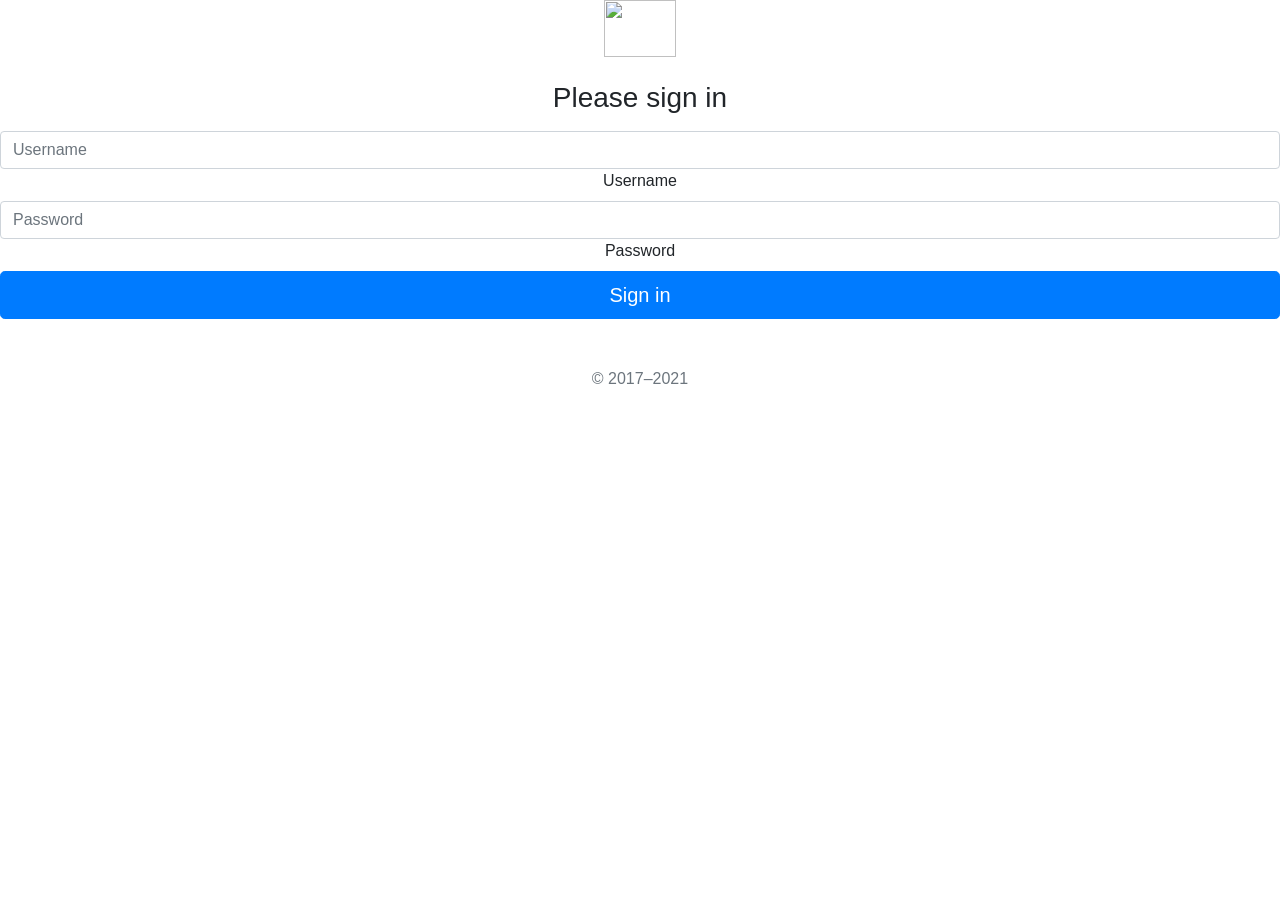
==== src/main/resources/templates/account/login.html @ 079cb6ae "FEAT: 사용자 테이블 생성 및 Spring Security 인증 및 권한 처리 & 로그인 권한 처리" ====
<!doctype html>
<html xmlns:th="http://www.thymeleaf.org">

<head>
    <!-- Required meta tags -->
    <meta charset="utf-8">
    <meta name="viewport" content="width=device-width, initial-scale=1, shrink-to-fit=no">

    <!-- Bootstrap CSS -->
    <link rel="stylesheet" href="https://stackpath.bootstrapcdn.com/bootstrap/4.5.0/css/bootstrap.min.css"
          integrity="sha384-9aIt2nRpC12Uk9gS9baDl411NQApFmC26EwAOH8WgZl5MYYxFfc+NcPb1dKGj7Sk" crossorigin="anonymous">
    <link th:href="@{/css/signin.css}" rel="stylesheet">

    <title>Login</title>
</head>

<body class="text-center">
    <form class="form-signin">
        <img class="mb-4" src="https://getbootstrap.com/docs/5.1/assets/brand/bootstrap-logo.svg" alt="" width="72" height="57">
        <h1 class="h3 mb-3 fw-normal">Please sign in</h1>
    
        <div class="form-floating">
          <input type="text" class="form-control" id="username" placeholder="Username">
          <label for="username">Username</label>
        </div>
        <div class="form-floating">
          <input type="password" class="form-control" id="floatingPassword" placeholder="Password">
          <label for="floatingPassword">Password</label>
        </div>
    
        <!-- <div class="checkbox mb-3">
          <label>
            <input type="checkbox" value="remember-me"> Remember me
          </label>
        </div> -->
        <button class="w-100 btn btn-lg btn-primary" type="submit">Sign in</button>
        <p class="mt-5 mb-3 text-muted">&copy; 2017–2021</p>
      </form>

<!-- Optional JavaScript -->
<!-- jQuery first, then Popper.js, then Bootstrap JS -->
<script src="https://code.jquery.com/jquery-3.5.1.slim.min.js"
        integrity="sha384-DfXdz2htPH0lsSSs5nCTpuj/zy4C+OGpamoFVy38MVBnE+IbbVYUew+OrCXaRkfj"
        crossorigin="anonymous"></script>
<script src="https://cdn.jsdelivr.net/npm/popper.js@1.16.0/dist/umd/popper.min.js"
        integrity="sha384-Q6E9RHvbIyZFJoft+2mJbHaEWldlvI9IOYy5n3zV9zzTtmI3UksdQRVvoxMfooAo"
        crossorigin="anonymous"></script>
<script src="https://stackpath.bootstrapcdn.com/bootstrap/4.5.0/js/bootstrap.min.js"
        integrity="sha384-OgVRvuATP1z7JjHLkuOU7Xw704+h835Lr+6QL9UvYjZE3Ipu6Tp75j7Bh/kR0JKI"
        crossorigin="anonymous"></script>
</body>

</html>
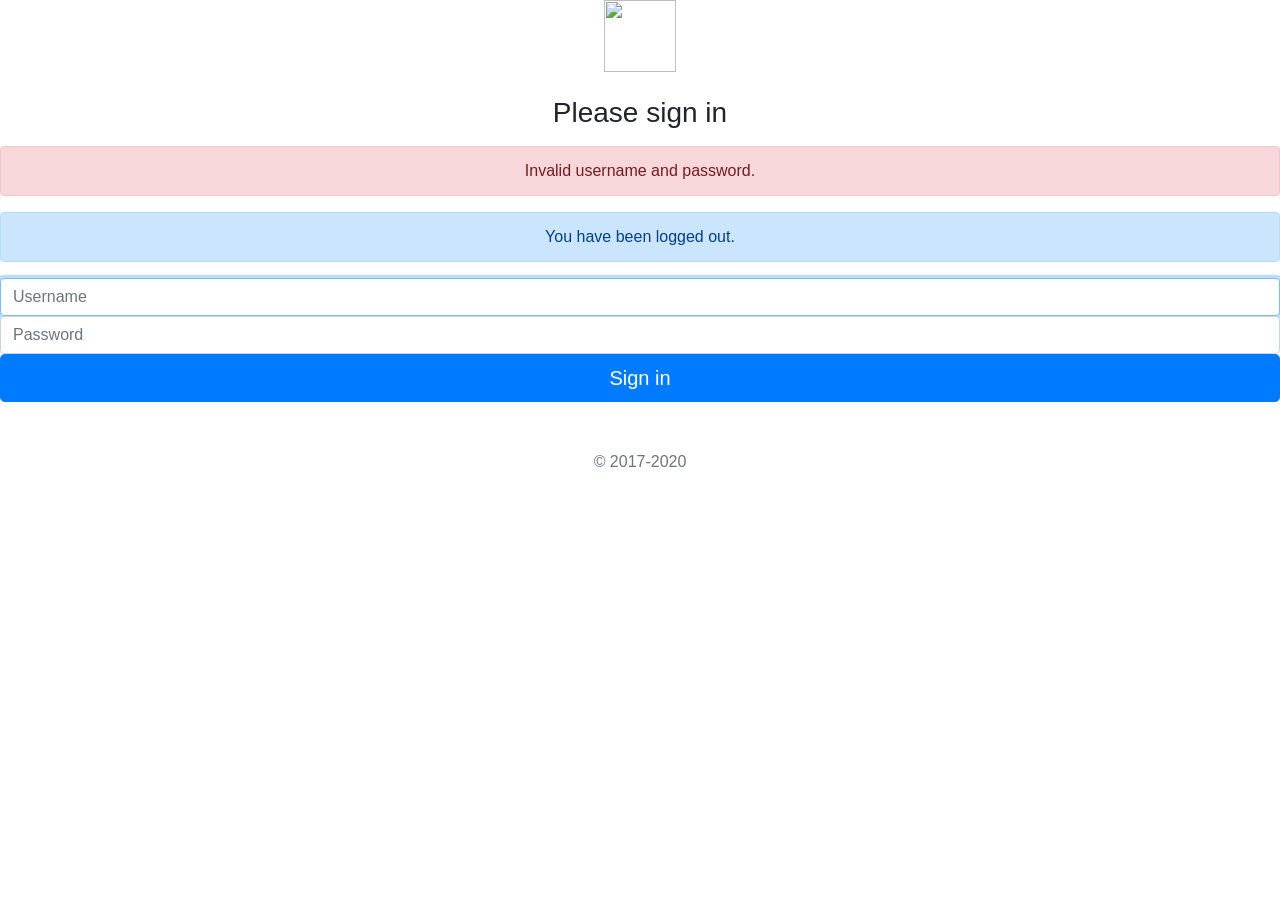
==== commit 65ece6f2: "CHORE: 로그인 권한 처리 수정" ====
--- a/src/main/resources/templates/account/login.html
+++ b/src/main/resources/templates/account/login.html
@@ -8,44 +8,44 @@
 
     <!-- Bootstrap CSS -->
     <link rel="stylesheet" href="https://stackpath.bootstrapcdn.com/bootstrap/4.5.0/css/bootstrap.min.css"
-          integrity="sha384-9aIt2nRpC12Uk9gS9baDl411NQApFmC26EwAOH8WgZl5MYYxFfc+NcPb1dKGj7Sk" crossorigin="anonymous">
+        integrity="sha384-9aIt2nRpC12Uk9gS9baDl411NQApFmC26EwAOH8WgZl5MYYxFfc+NcPb1dKGj7Sk" crossorigin="anonymous">
     <link th:href="@{/css/signin.css}" rel="stylesheet">
 
     <title>Login</title>
 </head>
 
 <body class="text-center">
-    <form class="form-signin">
-        <img class="mb-4" src="https://getbootstrap.com/docs/5.1/assets/brand/bootstrap-logo.svg" alt="" width="72" height="57">
-        <h1 class="h3 mb-3 fw-normal">Please sign in</h1>
-    
-        <div class="form-floating">
-          <input type="text" class="form-control" id="username" placeholder="Username">
-          <label for="username">Username</label>
+    <form class="form-signin" th:action="@{/account/login}" method="post">
+        <a th:href="@{/}"><img class="mb-4" src="https://getbootstrap.com/docs/4.5/assets/brand/bootstrap-solid.svg" alt="" width="72" height="72"></a>
+        <h1 class="h3 mb-3 font-weight-normal">Please sign in</h1>
+        <div th:if="${param.error}" class="alert alert-danger" role="alert">
+            Invalid username and password.
         </div>
-        <div class="form-floating">
-          <input type="password" class="form-control" id="floatingPassword" placeholder="Password">
-          <label for="floatingPassword">Password</label>
+        <div th:if="${param.logout}" class="alert alert-primary" role="alert">
+            You have been logged out.
         </div>
-    
+        <label for="username" class="sr-only">Username</label>
+        <input type="text" id="username" name="username" class="form-control" placeholder="Username" required autofocus>
+        <label for="inputPassword" class="sr-only">Password</label>
+        <input type="password" id="inputPassword" name="password" class="form-control" placeholder="Password" required>
         <!-- <div class="checkbox mb-3">
           <label>
             <input type="checkbox" value="remember-me"> Remember me
           </label>
         </div> -->
-        <button class="w-100 btn btn-lg btn-primary" type="submit">Sign in</button>
-        <p class="mt-5 mb-3 text-muted">&copy; 2017–2021</p>
-      </form>
+        <button class="btn btn-lg btn-primary btn-block" type="submit">Sign in</button>
+        <p class="mt-5 mb-3 text-muted">&copy; 2017-2020</p>
+    </form>
 
-<!-- Optional JavaScript -->
-<!-- jQuery first, then Popper.js, then Bootstrap JS -->
-<script src="https://code.jquery.com/jquery-3.5.1.slim.min.js"
+    <!-- Optional JavaScript -->
+    <!-- jQuery first, then Popper.js, then Bootstrap JS -->
+    <script src="https://code.jquery.com/jquery-3.5.1.slim.min.js"
         integrity="sha384-DfXdz2htPH0lsSSs5nCTpuj/zy4C+OGpamoFVy38MVBnE+IbbVYUew+OrCXaRkfj"
         crossorigin="anonymous"></script>
-<script src="https://cdn.jsdelivr.net/npm/popper.js@1.16.0/dist/umd/popper.min.js"
+    <script src="https://cdn.jsdelivr.net/npm/popper.js@1.16.0/dist/umd/popper.min.js"
         integrity="sha384-Q6E9RHvbIyZFJoft+2mJbHaEWldlvI9IOYy5n3zV9zzTtmI3UksdQRVvoxMfooAo"
         crossorigin="anonymous"></script>
-<script src="https://stackpath.bootstrapcdn.com/bootstrap/4.5.0/js/bootstrap.min.js"
+    <script src="https://stackpath.bootstrapcdn.com/bootstrap/4.5.0/js/bootstrap.min.js"
         integrity="sha384-OgVRvuATP1z7JjHLkuOU7Xw704+h835Lr+6QL9UvYjZE3Ipu6Tp75j7Bh/kR0JKI"
         crossorigin="anonymous"></script>
 </body>
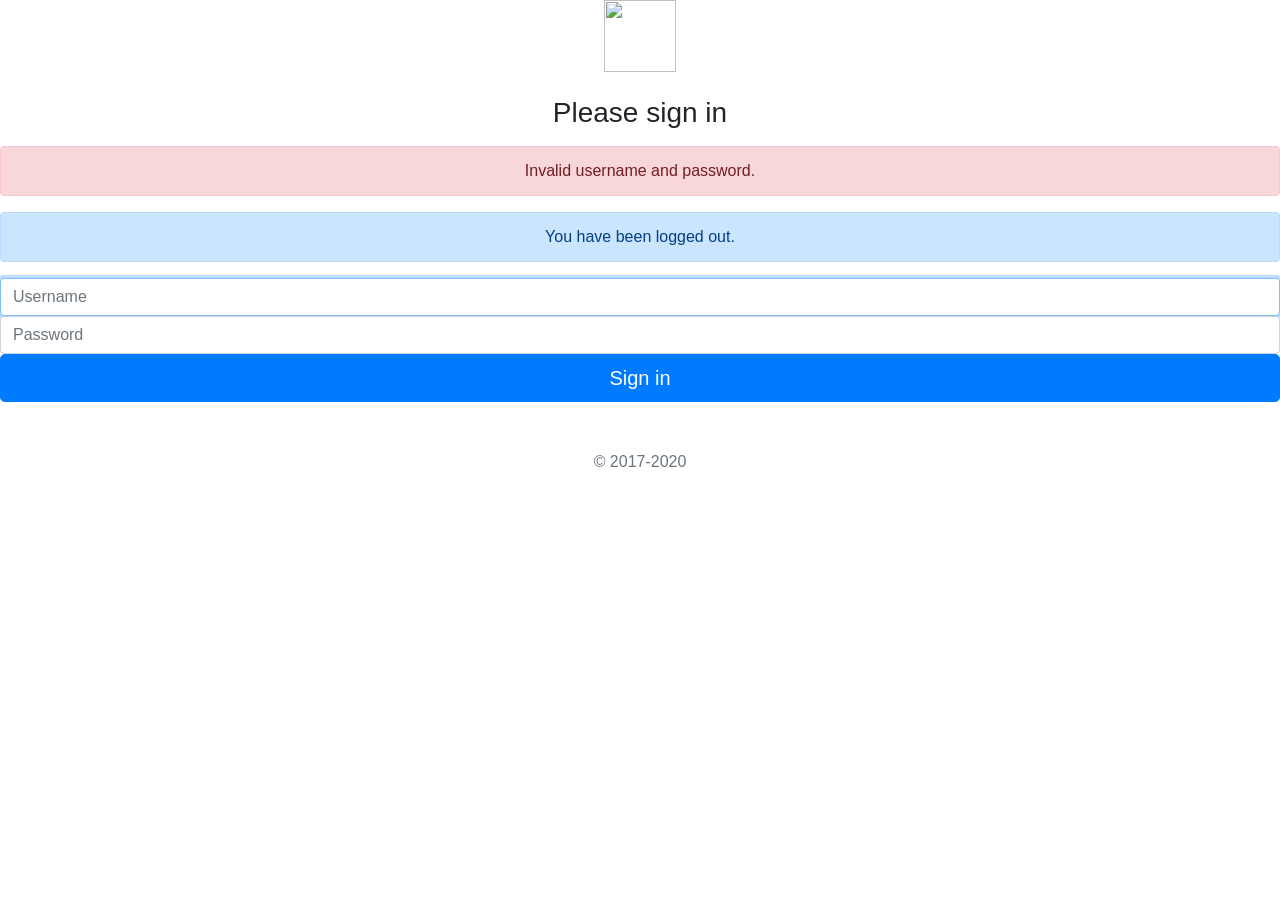
==== commit fafeb2fa: "FEAT: 사용자 권한에 따라 UI 다르게 구성하기, 사용자 권한에 따라 API 제한하기" ====
--- a/src/main/resources/templates/account/login.html
+++ b/src/main/resources/templates/account/login.html
@@ -18,12 +18,14 @@
     <form class="form-signin" th:action="@{/account/login}" method="post">
         <a th:href="@{/}"><img class="mb-4" src="https://getbootstrap.com/docs/4.5/assets/brand/bootstrap-solid.svg" alt="" width="72" height="72"></a>
         <h1 class="h3 mb-3 font-weight-normal">Please sign in</h1>
+        
         <div th:if="${param.error}" class="alert alert-danger" role="alert">
             Invalid username and password.
         </div>
         <div th:if="${param.logout}" class="alert alert-primary" role="alert">
             You have been logged out.
         </div>
+
         <label for="username" class="sr-only">Username</label>
         <input type="text" id="username" name="username" class="form-control" placeholder="Username" required autofocus>
         <label for="inputPassword" class="sr-only">Password</label>
@@ -37,17 +39,7 @@
         <p class="mt-5 mb-3 text-muted">&copy; 2017-2020</p>
     </form>
 
-    <!-- Optional JavaScript -->
-    <!-- jQuery first, then Popper.js, then Bootstrap JS -->
-    <script src="https://code.jquery.com/jquery-3.5.1.slim.min.js"
-        integrity="sha384-DfXdz2htPH0lsSSs5nCTpuj/zy4C+OGpamoFVy38MVBnE+IbbVYUew+OrCXaRkfj"
-        crossorigin="anonymous"></script>
-    <script src="https://cdn.jsdelivr.net/npm/popper.js@1.16.0/dist/umd/popper.min.js"
-        integrity="sha384-Q6E9RHvbIyZFJoft+2mJbHaEWldlvI9IOYy5n3zV9zzTtmI3UksdQRVvoxMfooAo"
-        crossorigin="anonymous"></script>
-    <script src="https://stackpath.bootstrapcdn.com/bootstrap/4.5.0/js/bootstrap.min.js"
-        integrity="sha384-OgVRvuATP1z7JjHLkuOU7Xw704+h835Lr+6QL9UvYjZE3Ipu6Tp75j7Bh/kR0JKI"
-        crossorigin="anonymous"></script>
+    <footer th:replace="fragments/common :: footer"></footer>
 </body>
 
 </html>
